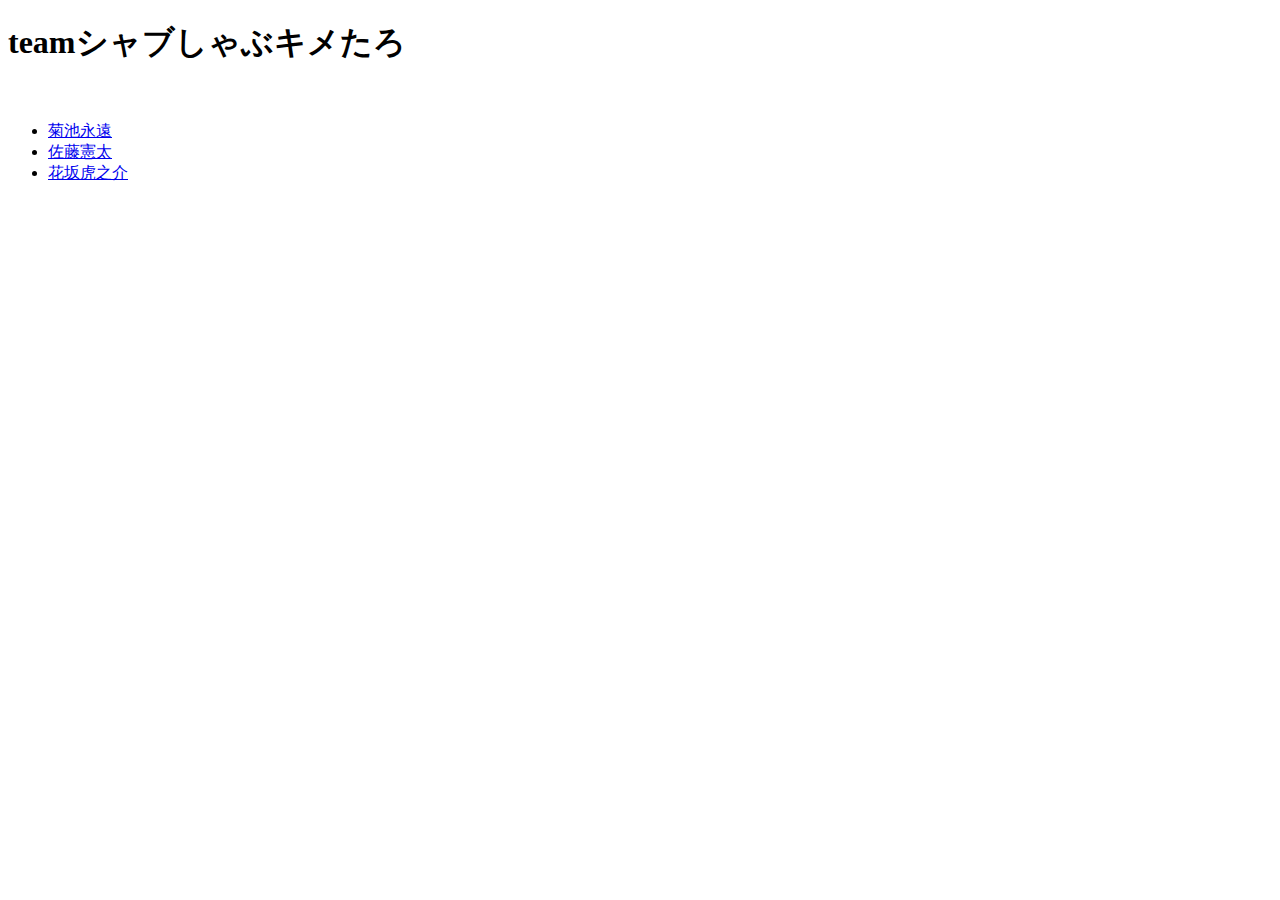
==== index.html @ e3ea0a48 "change index.html" ====
<!DOCTYPE html>
<html lang="en">
<head>
    <meta charset="UTF-8">
    <meta name="viewport" content="width=device-width, initial-scale=1.0">
    <title>Document</title>
</head>
<body>
    <h1>teamシャブしゃぶキメたろ</h1><br>

    <ul>
        <li><a href="/towa.html">菊池永遠</a></li>
        <li><a href="/ken.html">佐藤憲太</a></li>
        <li><a href="/tora.html">花坂虎之介</a></li>
    </ul>
</body>
</html>
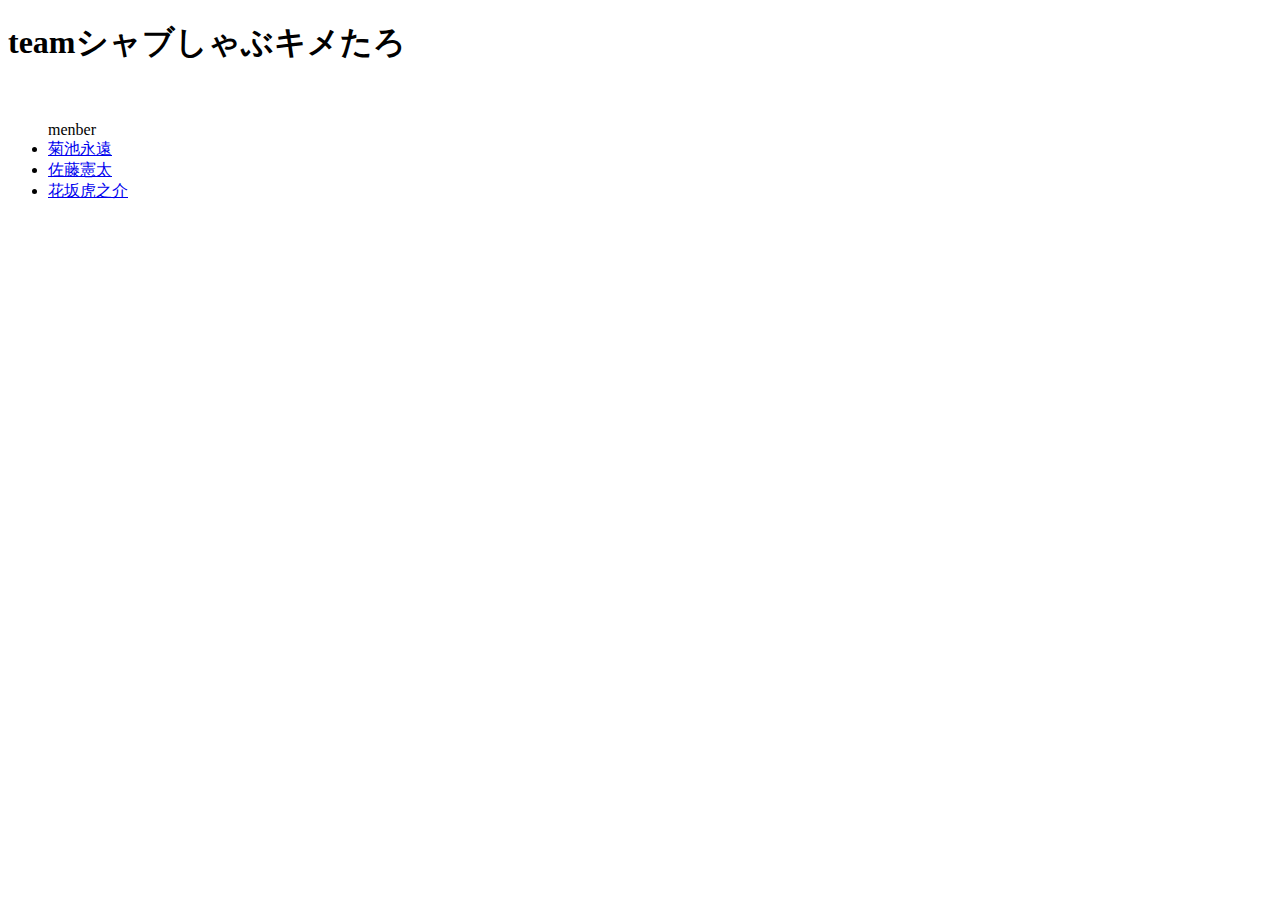
==== commit 5ef3d57a: "pull" ====
--- a/index.html
+++ b/index.html
@@ -9,6 +9,7 @@
     <h1>teamシャブしゃぶキメたろ</h1><br>
 
     <ul>
+        menber
         <li><a href="/towa.html">菊池永遠</a></li>
         <li><a href="/ken.html">佐藤憲太</a></li>
         <li><a href="/tora.html">花坂虎之介</a></li>
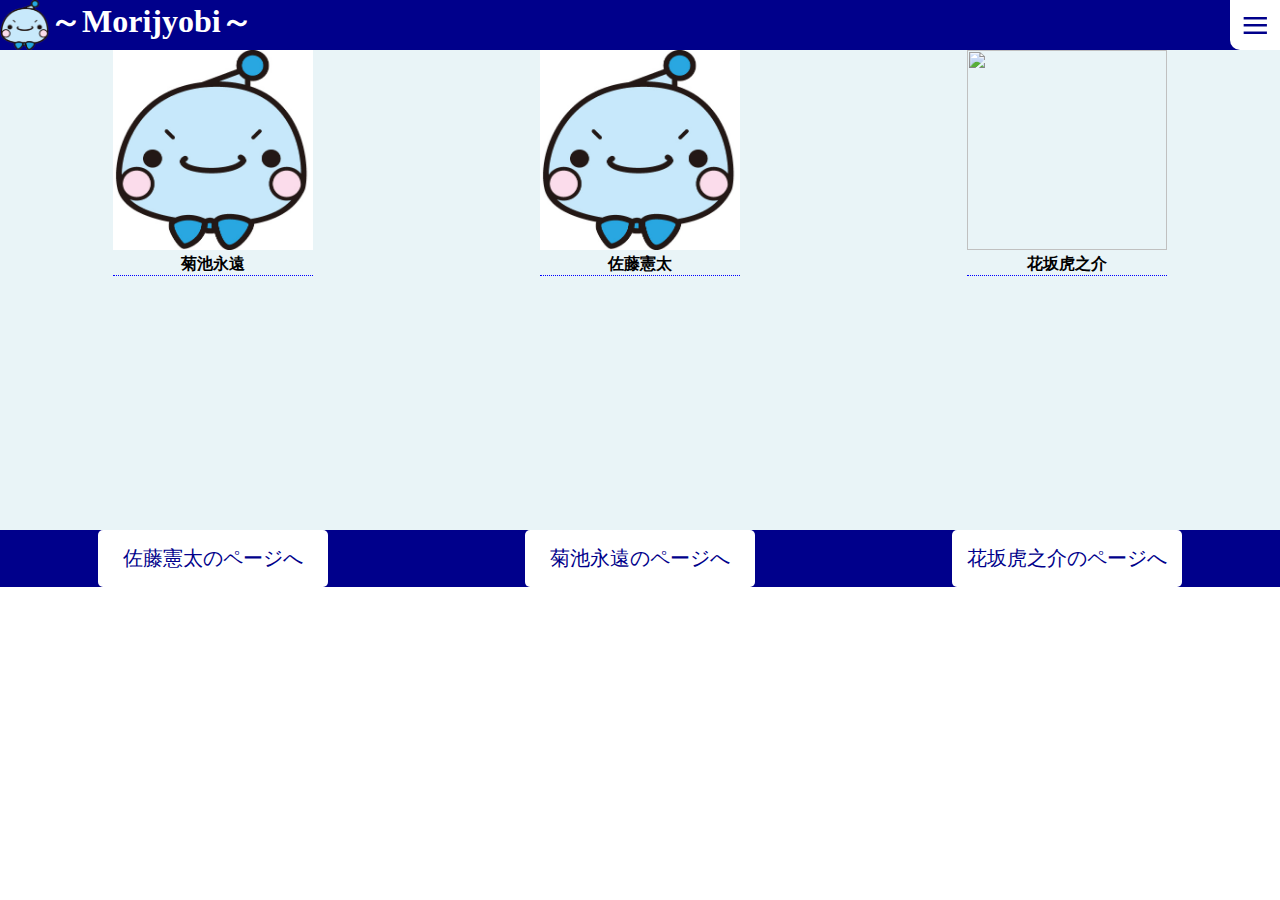
==== commit 4aa4455b: "chenge something" ====
--- a/index.html
+++ b/index.html
@@ -3,16 +3,44 @@
 <head>
     <meta charset="UTF-8">
     <meta name="viewport" content="width=device-width, initial-scale=1.0">
+    <link rel="stylesheet" href="./css/style.css">
     <title>Document</title>
 </head>
 <body>
-    <h1>teamシャブしゃぶキメたろ</h1><br>
+    <div class="header">
+        <img src="./img/newJyobi.png" alt="ジョビジョビ君" width="50" height="50">
+        <h1>～Morijyobi～</h1>
+        <div id="ham-menu">
+            <ul>
+                <li class="white"><a href="./index.html">Topへ</a></li>
+                <li class="white"><a href="./ken.html">佐藤憲太ページ</a></li>
+                <li class="white"><a href="./towa.html">菊池永遠ページ</a></li>
+                <li class="white"><a href="./test.html">花坂虎之介ページ</a></li>
+            </ul>
+        </div>
+        <div id="menu-background"></div>
+    </div>
 
-    <ul>
-        menber
-        <li><a href="/towa.html">菊池永遠</a></li>
-        <li><a href="/ken.html">佐藤憲太</a></li>
-        <li><a href="/tora.html">花坂虎之介</a></li>
-    </ul>
+    <div class="topMain">
+        <div class="top-icon">
+            <a href="./towa.html"><img src="./img/jyobi.jpg" width="200" height="200"></a>
+            <h4>菊池永遠</h4>
+        </div>
+        <div class="top-icon">
+            <a href="./ken.html"><img src="./img/jyobi.jpg" width="200" height="200"></a>
+            <h4>佐藤憲太</h4>
+        </div>
+        <div class="top-icon">
+            <a href="./tora.html"><img src="./img/keith.gif" width="200" height="200"></a>
+            <h4>花坂虎之介</h4>
+        </div>
+
+    </div>
+
+    <div class="footer">
+        <a class="anime" href="./ken.html">佐藤憲太のページへ</a>
+         <a class="anime" href="./towa.html">菊池永遠のページへ</a>
+         <a class="anime" href="./tora.html">花坂虎之介のページへ</a>
+ </div>
 </body>
-</html>
+</html>--- a/css/style.css
+++ b/css/style.css
@@ -0,0 +1,171 @@
+* {
+    margin: 0;
+    padding: 0;
+    font-family: serif;
+}
+
+.topMain{
+    display: flex;
+    justify-content: space-around;
+}
+a{
+    color:yellow;
+}
+
+.url{
+    color: rgb(110, 110, 241);
+}
+
+.header{
+    margin: auto;
+    height: auto;
+    background-color : darkblue;
+    display: flex;
+}
+
+h1{
+    color: white;
+}
+
+.main{
+    background-color: rgb(233, 244, 247);
+    margin: 0px;
+    padding: 0px 0px;
+    font-size: 18px;
+}
+.topMain{
+    background-color: rgb(233, 244, 247);
+    width: auto;
+    height: 480px;
+}
+
+
+.mainUl{
+    list-style: none;
+    
+}
+
+span{
+    font-size: 18px;
+    color: navy;
+}
+
+.contents{
+    
+    margin: 0px 10px;
+    
+}
+
+.contents-items{
+    /* display: -webkit-flex; */
+    display: flex;
+    /* -webkit-justify-content: space-around; */
+    justify-content: space-around;
+}
+
+
+h4{
+    margin-bottom: 5px;
+    text-align: center;
+    border-bottom: 1px dotted blue;
+}
+
+.item{
+    margin: 20px 20px 20px 20px;
+    width: 300px;
+    line-height: 1;
+}
+
+
+.footer{
+    list-style: none;
+
+    /* display: -webkit-flex; */
+    display: flex;
+    /* -webkit-justify-content: space-around; */
+    justify-content: space-around;
+
+    height: auto;
+    background-color:darkblue;
+}
+
+/*-----------ここからは引用-----------------*/
+/*ボタンアニメーション*/
+.anime{
+    width: 200px;
+    text-align: center;
+    display: block;
+    text-decoration: none;
+    color:darkblue;
+    background-color: white;
+    border-radius: 5px;
+    transition: 0.3s;
+    padding:  15px;                 /* 余白指定 */
+    font-size:  20px;
+}
+
+.anime:hover {
+    opacity:  0.8;                  /* 透明度指定 */
+    width: 220px;                   /* 幅指定 */
+}
+
+/*ハンバーガーメニューとアニメーション*/
+/*メニュー部分*/
+#ham-menu {
+    color: white;
+    background-color:darkblue; /*メニュー背景色*/
+    box-sizing: border-box;
+    height: 100%;
+    padding: 10px 40px; /*メニュー内部上下左右余白*/
+    position: fixed;
+    right: -220px; /*メニュー横幅①と合わせる*/
+    top: 0;
+    transition: transform 0.3s linear 0s; /*0.3s は変化するのにかかる時間*/
+    width: 220px; /*メニュー横幅①*/
+    z-index: 1000;
+}
+
+/*メニューアイコン部分は疑似要素で*/
+#ham-menu::before {
+    background-color: #fff; /*ボタン部分背景色*/
+    border-radius: 0 0 0 10px; /*左下角丸*/
+    color:darkblue; /*アイコン（フォント）色*/
+    content: "≡"; /*メニューアイコン*/
+    display: block;
+    font-size: 50px; /*アイコン（フォント）サイズ*/
+    height: 50px;
+    line-height: 50px; /*縦位置中央化*/
+    position: absolute;
+    right: 100%;
+    text-align: center;
+    top: 0;
+    width: 50px;
+}
+
+/*透過背景部分*/
+#menu-background {
+    background-color:white; /*黒背景部分背景色*/
+    display: block;
+    height: 100%;
+    opacity: 0;
+    position: fixed;
+    right: 0;
+    top: 0;
+    transition: all 0.3s linear 0s; /*0.3s は変化するのにかかる時間*/
+    width: 100%;
+    z-index: -1;
+}
+
+/*hover 時の処理*/
+#ham-menu:hover {
+    transform: translate(-220px); /*メニュー横幅①と合わせる*/
+}
+
+#ham-menu:hover + #menu-background {
+    opacity: 0.5; /*黒背景部分透過度*/
+    z-index: 999;
+}
+
+/*--------------------------------------憲太----------------------------------------------------*/
+
+/*--------------------------------------永遠----------------------------------------------------*/
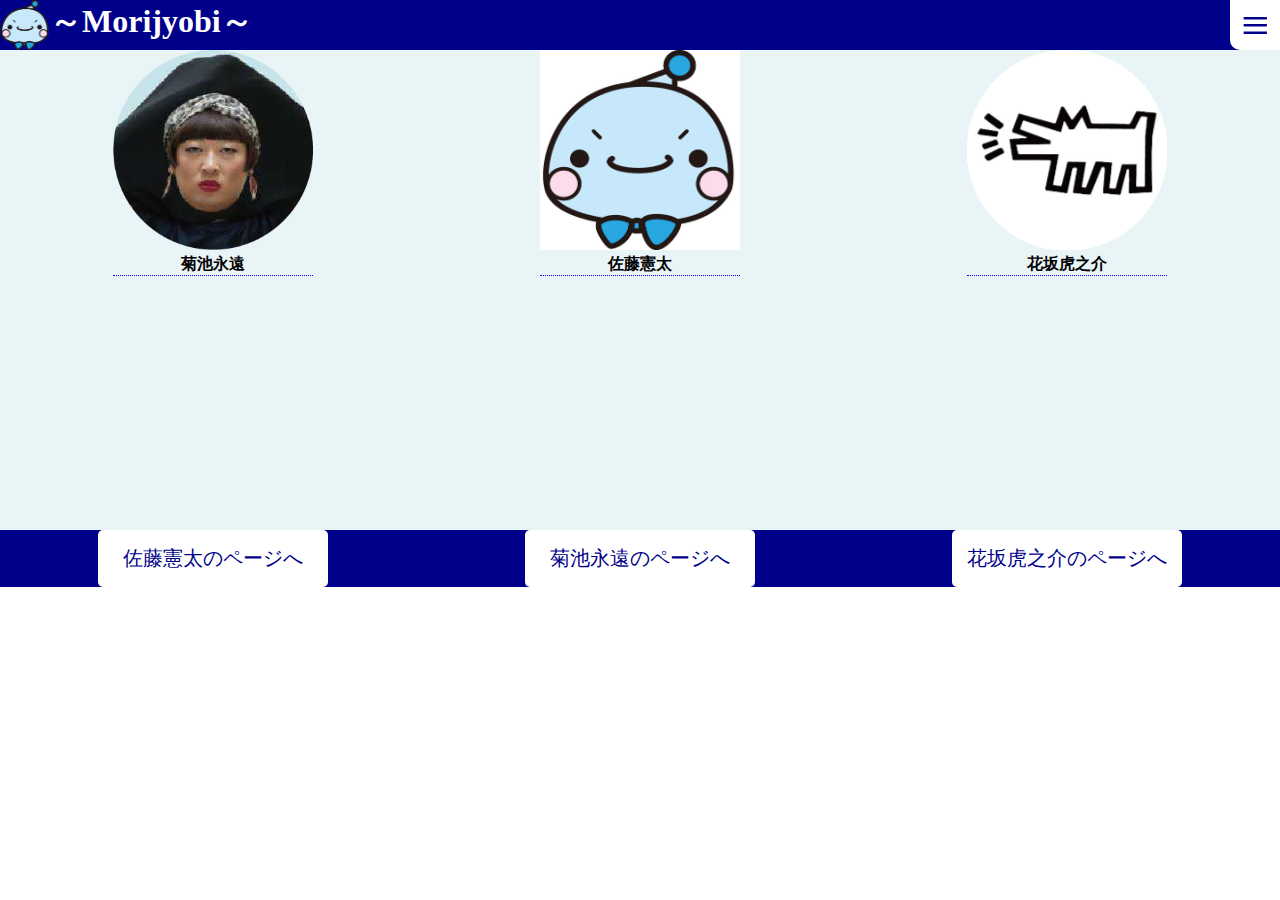
==== commit 75386794: "towa" ====
--- a/index.html
+++ b/index.html
@@ -23,7 +23,7 @@
 
     <div class="topMain">
         <div class="top-icon">
-            <a href="./towa.html"><img src="./img/jyobi.jpg" width="200" height="200"></a>
+            <a href="./towa.html"><img src="./img/hutigami.png" width="200" height="200"></a>
             <h4>菊池永遠</h4>
         </div>
         <div class="top-icon">
--- a/css/style.css
+++ b/css/style.css
@@ -165,7 +165,16 @@
     opacity: 0.5; /*黒背景部分透過度*/
     z-index: 999;
 }
+<<<<<<< HEAD
+a{
+    color:yellow;
+}
+
+=======
 
 /*--------------------------------------憲太----------------------------------------------------*/
 
 /*--------------------------------------永遠----------------------------------------------------*/
+.towaeien{
+    font-size: 30p                                  x;
+}
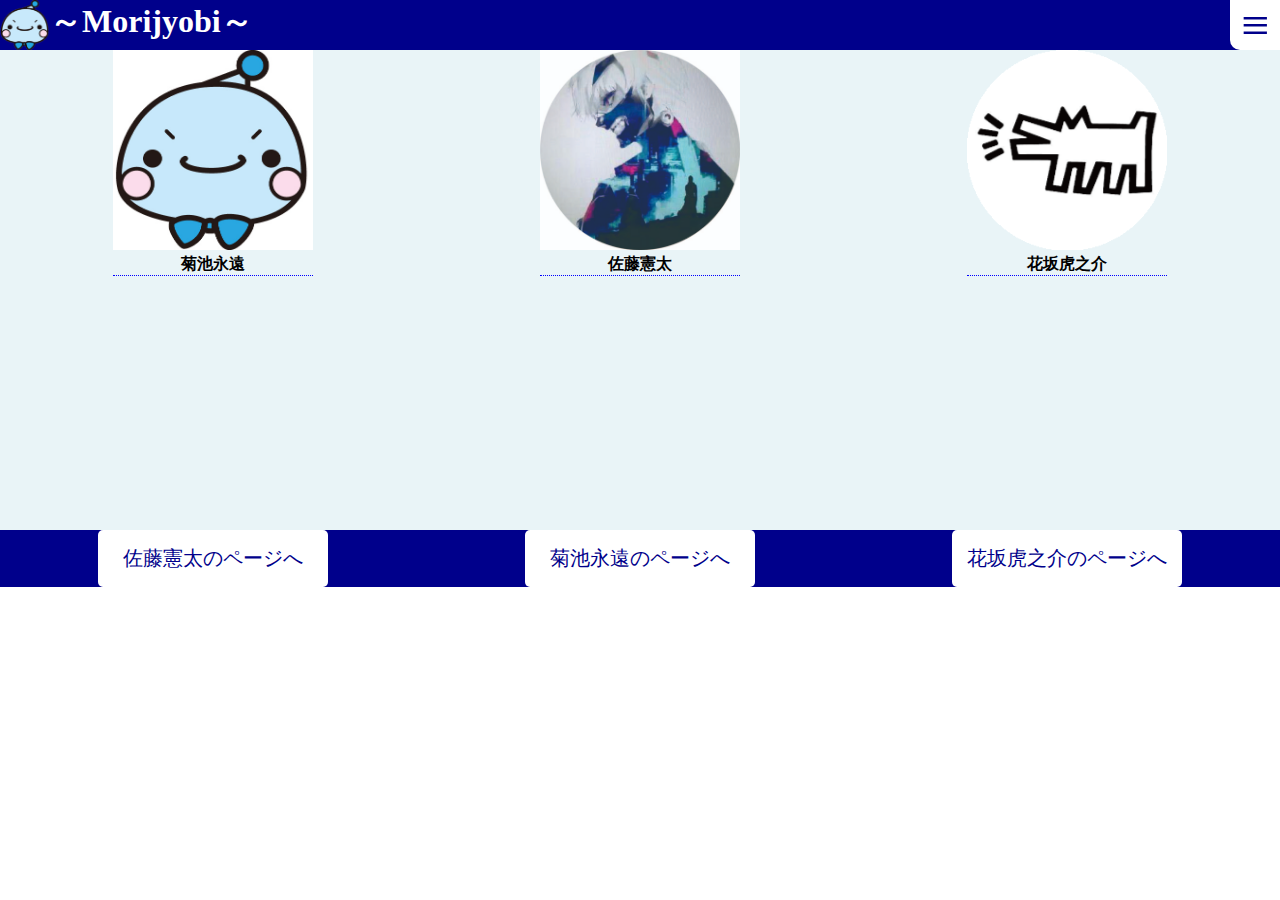
==== commit 2a446b68: "4/24 update" ====
--- a/index.html
+++ b/index.html
@@ -23,11 +23,11 @@
 
     <div class="topMain">
         <div class="top-icon">
-            <a href="./towa.html"><img src="./img/hutigami.png" width="200" height="200"></a>
+            <a href="./towa.html"><img src="./img/jyobi.jpg" width="200" height="200"></a>
             <h4>菊池永遠</h4>
         </div>
         <div class="top-icon">
-            <a href="./ken.html"><img src="./img/jyobi.jpg" width="200" height="200"></a>
+            <a href="./ken.html"><img src="./img/kenta_icon.jpg" width="200" height="200"></a>
             <h4>佐藤憲太</h4>
         </div>
         <div class="top-icon">
--- a/css/style.css
+++ b/css/style.css
@@ -165,16 +165,20 @@
     opacity: 0.5; /*黒背景部分透過度*/
     z-index: 999;
 }
-<<<<<<< HEAD
+/*--------------------------------------憲太----------------------------------------------------*/
 a{
     color:yellow;
 }
-
-=======
-
-/*--------------------------------------憲太----------------------------------------------------*/
-
+.kentamjb {
+    display: flex;
+    justify-content: space-around;
+}
+.widthkentamjb {
+margin: 20px 20px 20px 20px;
+width: 700px;
+line-height: 1;
+}
 /*--------------------------------------永遠----------------------------------------------------*/
 .towaeien{
-    font-size: 30p                                  x;
+    font-size:30px;
 }
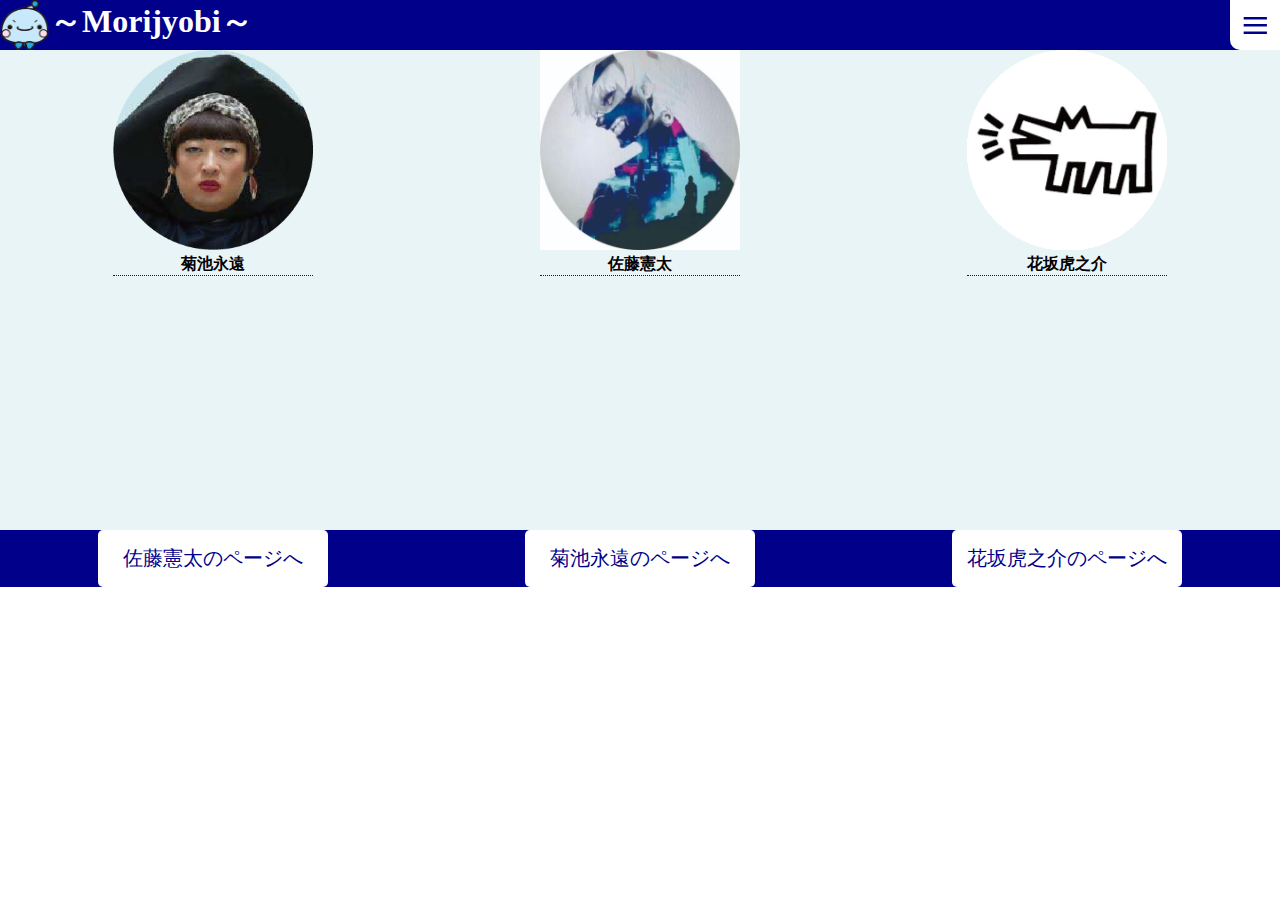
==== commit 8358650f: "Merge pull request #12 from tora87/towa" ====
--- a/index.html
+++ b/index.html
@@ -23,7 +23,7 @@
 
     <div class="topMain">
         <div class="top-icon">
-            <a href="./towa.html"><img src="./img/jyobi.jpg" width="200" height="200"></a>
+            <a href="./towa.html"><img src="./img/hutigami.png" width="200" height="200"></a>
             <h4>菊池永遠</h4>
         </div>
         <div class="top-icon">
--- a/css/style.css
+++ b/css/style.css
@@ -180,5 +180,5 @@
 }
 /*--------------------------------------永遠----------------------------------------------------*/
 .towaeien{
-    font-size:30px;
+    font-size: 30p                                  x;
 }
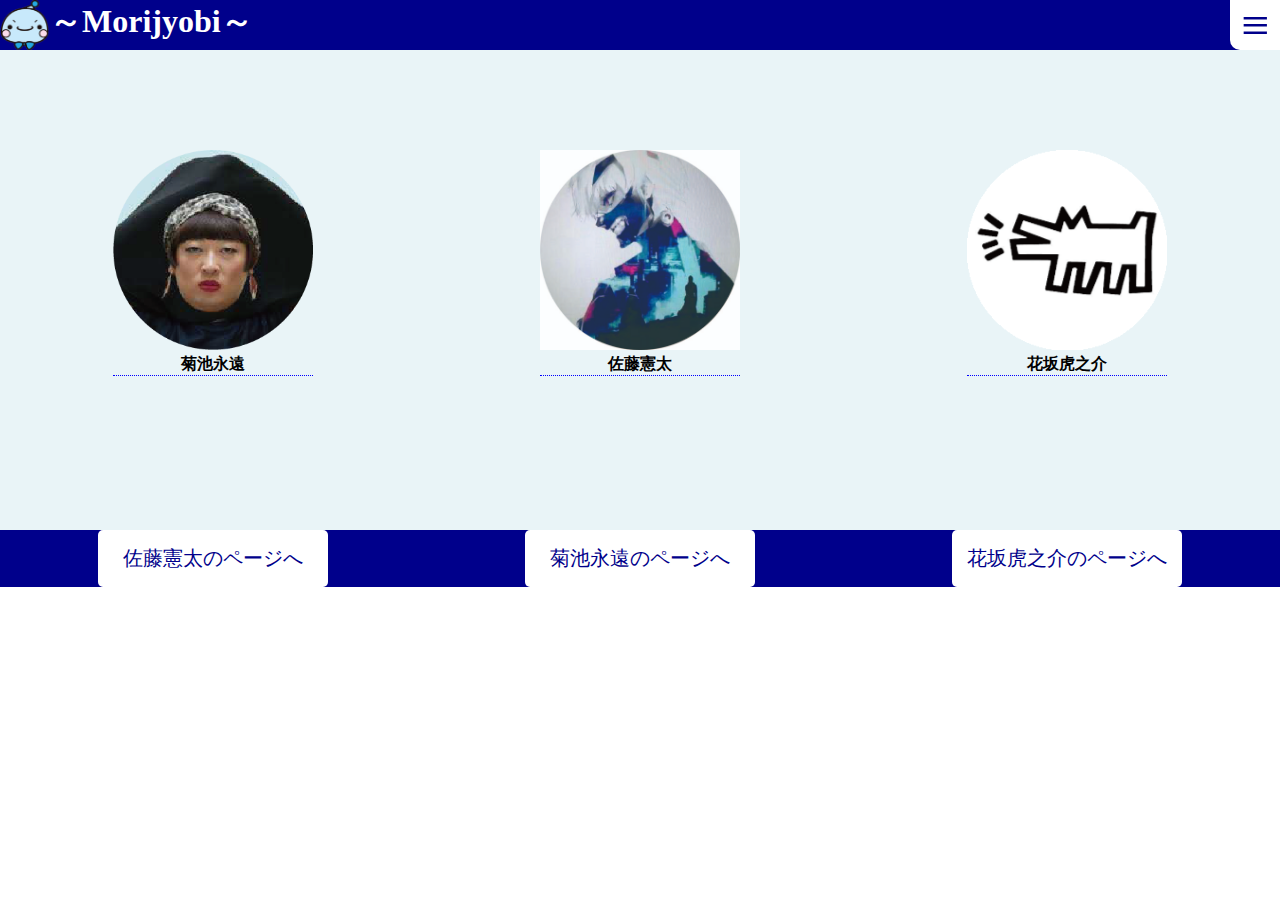
==== commit 7377ae5c: "change something" ====
--- a/index.html
+++ b/index.html
@@ -15,32 +15,34 @@
                 <li class="white"><a href="./index.html">Topへ</a></li>
                 <li class="white"><a href="./ken.html">佐藤憲太ページ</a></li>
                 <li class="white"><a href="./towa.html">菊池永遠ページ</a></li>
-                <li class="white"><a href="./test.html">花坂虎之介ページ</a></li>
+                <li class="white"><a href="./tora.html">花坂虎之介ページ</a></li>
             </ul>
         </div>
         <div id="menu-background"></div>
     </div>
 
     <div class="topMain">
-        <div class="top-icon">
-            <a href="./towa.html"><img src="./img/hutigami.png" width="200" height="200"></a>
-            <h4>菊池永遠</h4>
+        <div class="icons">
+            <div class="top-icon">
+                <a href="./towa.html"><img src="./img/hutigami.png" width="200" height="200"></a>
+                <h4>菊池永遠</h4>
+            </div>
+            <div class="top-icon">
+                <a href="./ken.html"><img src="./img/kenta_icon.jpg" width="200" height="200"></a>
+                <h4>佐藤憲太</h4>
+            </div>
+            <div class="top-icon">
+                <a href="./tora.html"><img src="./img/keith.gif" width="200" height="200"></a>
+                <h4>花坂虎之介</h4>
+            </div>
         </div>
-        <div class="top-icon">
-            <a href="./ken.html"><img src="./img/kenta_icon.jpg" width="200" height="200"></a>
-            <h4>佐藤憲太</h4>
-        </div>
-        <div class="top-icon">
-            <a href="./tora.html"><img src="./img/keith.gif" width="200" height="200"></a>
-            <h4>花坂虎之介</h4>
-        </div>
-
     </div>
 
     <div class="footer">
         <a class="anime" href="./ken.html">佐藤憲太のページへ</a>
          <a class="anime" href="./towa.html">菊池永遠のページへ</a>
          <a class="anime" href="./tora.html">花坂虎之介のページへ</a>
+    </div>
  </div>
 </body>
 </html>--- a/css/style.css
+++ b/css/style.css
@@ -5,11 +5,24 @@
 }
 
 .topMain{
+    background-color: rgb(233, 244, 247);
+    width: auto;
+    height: 480px;
+}
+
+.icons{
     display: flex;
     justify-content: space-around;
 }
+
+.top-icon{
+    margin-top: 100px;
+}
+
+
+
 a{
-    color:yellow;
+    color:white;
 }
 
 .url{
@@ -33,12 +46,6 @@
     padding: 0px 0px;
     font-size: 18px;
 }
-.topMain{
-    background-color: rgb(233, 244, 247);
-    width: auto;
-    height: 480px;
-}
-
 
 .mainUl{
     list-style: none;
@@ -166,17 +173,22 @@
     z-index: 999;
 }
 /*--------------------------------------憲太----------------------------------------------------*/
-a{
-    color:yellow;
-}
 .kentamjb {
     display: flex;
     justify-content: space-around;
 }
 .widthkentamjb {
 margin: 20px 20px 20px 20px;
-width: 700px;
+width: 450px;
 line-height: 1;
+}
+
+.blue{
+    color: blue;
+}
+
+h2{
+    color: black;
 }
 /*--------------------------------------永遠----------------------------------------------------*/
 .towaeien{
